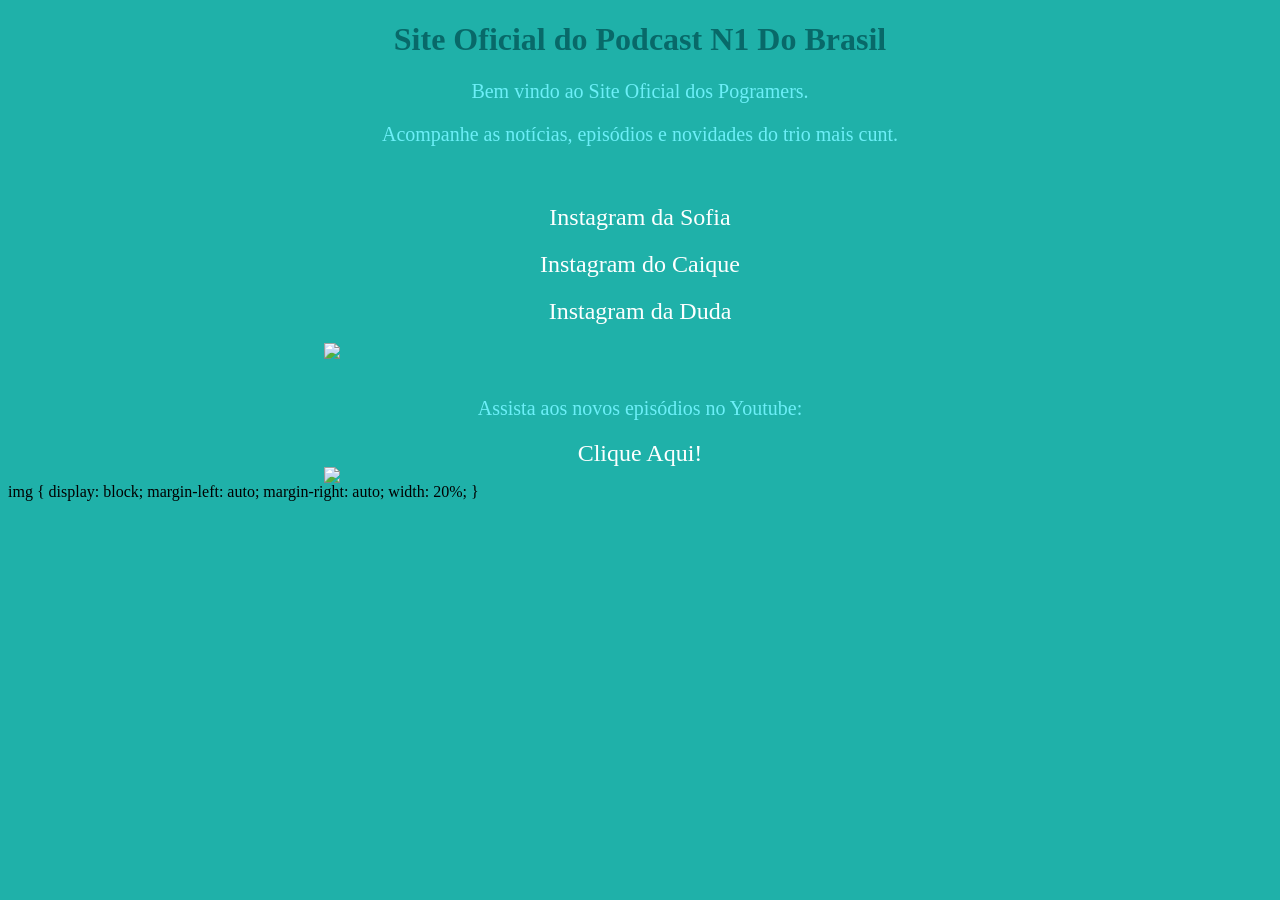
==== index.html @ b7e8392b "Create index.html" ====
<!DOCTYPE html>
<html>
<head>
<title>Pograma</title>
<style>
body {
    background-color: #1fb1a9;
}
h1 {
    color: #086969;
    text-align: center;
    font-family: Brush Script, MT, cursive;
}
p {
    font-family: Baskerville;
    font-size: 20px;
    color: #6ceff8;
    text-align: center;
    
}
a {
    display: block;
    text-align: center;
    margin-top: 20px;
    font-size: 24px;
    color: #06818a;
    text-decoration: none;
}
img {
  display: block;
  margin-left: auto;
  margin-right: auto;
  width: 50%; 
}
</style>
</head>
<body>

<h1>Site Oficial do Podcast N1 Do Brasil</h1>
<p>Bem vindo ao Site Oficial dos Pogramers.</p>
<p>Acompanhe as notícias, episódios e novidades do trio mais cunt.</p>
<br>
<a style="color: #fdffff;" href="https://www.instagram.com/sofiasantino/?hl=pt-br">Instagram da Sofia</a> 
 
 <a style="color: #fdffff;" href="https://www.instagram.com/ciclopin/?hl=pt">Instagram do Caique</a> 

<a style="color: #fdffff;" href="https://www.instagram.com/doarda/?hl=pt-br">Instagram da Duda</a> 
 
 <br>
 <img src="pogrs.jpg">
 <br>
 <p>Assista aos novos episódios no Youtube:</p>
 <a style="color: #fdffff;" href="https://www.youtube.com/@sofiasantino">Clique Aqui! </a>
<img src="divos.jpg">
img {
  display: block;
  margin-left: auto;
  margin-right: auto;
  width: 20%; 
}
</body>
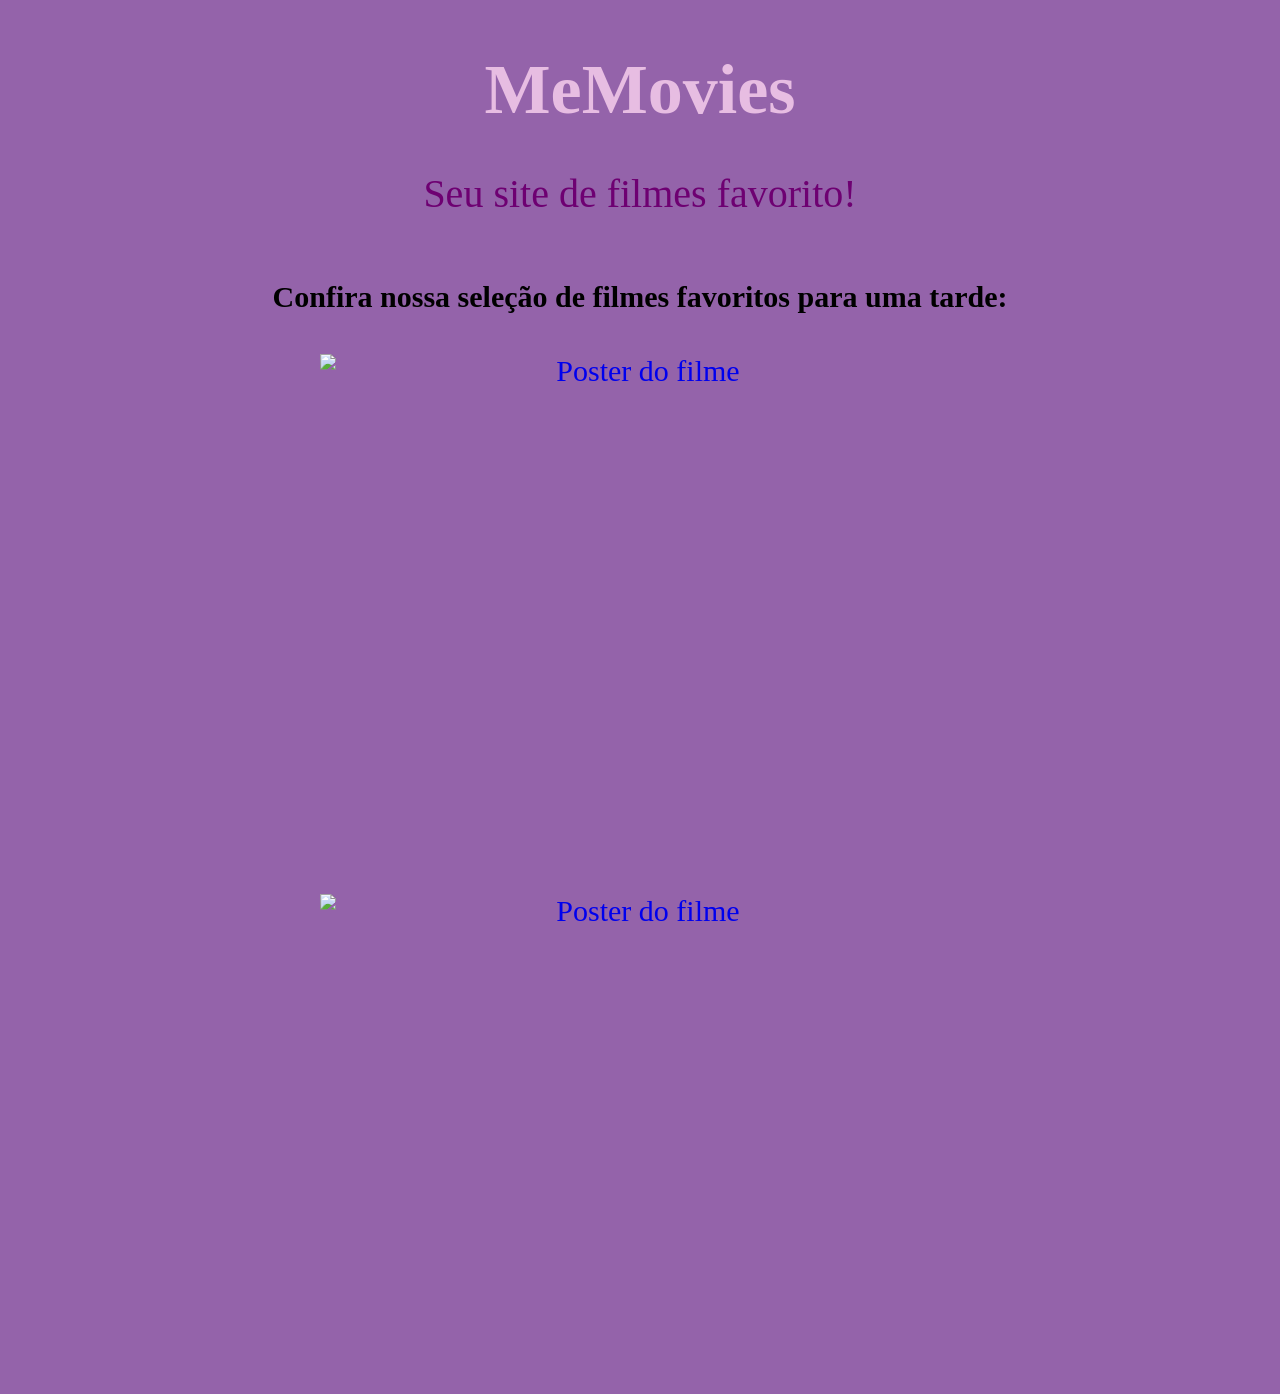
==== commit 8c5c4898: "Add files via upload" ====
--- a/index.html
+++ b/index.html
@@ -1,61 +1,21 @@
-<!DOCTYPE html>
-<html>
-<head>
-<title>Pograma</title>
-<style>
-body {
-    background-color: #1fb1a9;
-}
-h1 {
-    color: #086969;
-    text-align: center;
-    font-family: Brush Script, MT, cursive;
-}
-p {
-    font-family: Baskerville;
-    font-size: 20px;
-    color: #6ceff8;
-    text-align: center;
-    
-}
-a {
-    display: block;
-    text-align: center;
-    margin-top: 20px;
-    font-size: 24px;
-    color: #06818a;
-    text-decoration: none;
-}
-img {
-  display: block;
-  margin-left: auto;
-  margin-right: auto;
-  width: 50%; 
-}
-</style>
-</head>
-<body>
-
-<h1>Site Oficial do Podcast N1 Do Brasil</h1>
-<p>Bem vindo ao Site Oficial dos Pogramers.</p>
-<p>Acompanhe as notícias, episódios e novidades do trio mais cunt.</p>
-<br>
-<a style="color: #fdffff;" href="https://www.instagram.com/sofiasantino/?hl=pt-br">Instagram da Sofia</a> 
- 
- <a style="color: #fdffff;" href="https://www.instagram.com/ciclopin/?hl=pt">Instagram do Caique</a> 
-
-<a style="color: #fdffff;" href="https://www.instagram.com/doarda/?hl=pt-br">Instagram da Duda</a> 
- 
- <br>
- <img src="pogrs.jpg">
- <br>
- <p>Assista aos novos episódios no Youtube:</p>
- <a style="color: #fdffff;" href="https://www.youtube.com/@sofiasantino">Clique Aqui! </a>
-<img src="divos.jpg">
-img {
-  display: block;
-  margin-left: auto;
-  margin-right: auto;
-  width: 20%; 
-}
-</body> 
+<!DOCTYPE html>
+<html>
+<head>
+    
+  <link rel="stylesheet" href="index.css">
+<title>MeMovies</title>
+</head>
+<body>
+<h1 style="color:rgb(231, 189, 226);""font-size:90px;">MeMovies</h1>
+<p style="font-size:40px;" style="text-align:center;">Seu site de filmes favorito!</p>
+</br>
+<h2>Confira nossa seleção de filmes favoritos para uma tarde:</h2>
+<a href="piratas.html" rel="next" target="_blank">
+    <img src="imagens/caribe.jpg" alt="Poster do filme" />
+</a>
+<a href="titanic.html" rel="next" target="_blank">
+    <img src="imagens/postertitanic.jpg" alt="Poster do filme" />
+</a>
+
+</body>
+</html>
--- a/index.css
+++ b/index.css
@@ -0,0 +1,55 @@
+body {
+  background-color: rgb(148, 99, 170);
+   margin: 0;
+   padding: 0;
+   min-height: 100vh;
+}
+h2 {
+  color: rgb(231, 131, 218)
+   display: flex;
+  justify-content: center; 
+  text-align: center;
+  font-size: 30px;
+  margin-bottom: 40px;
+}
+
+h1 {
+  color: rgb(231, 189, 226)
+   display: flex;
+  justify-content: center; 
+  text-align: center;
+  font-size: 70px;
+  margin-bottom: 40px;
+  margin-top: 50px;
+}
+p {
+  color: rgb(110, 0, 114);
+  margin-bottom: 20px;
+  font-size: 25px;
+  margin-right: 40px;
+  margin-left: 40px;
+  text-align: center;
+
+}
+img {
+    width: 500px;
+    height: 500px;
+    object-fit: contain;
+    justify-content: center; 
+    align-items: center;    
+    display: block;
+    margin-left: auto;
+    margin-right: auto;
+    margin-top: 40px;
+    width: 50%
+}
+
+a {
+  color: rgb(247, 183, 239)
+  width: 200px; 
+    margin: 0 auto;
+    text-align: center;
+  font-size: 30px;
+  text-decoration: none;
+
+}
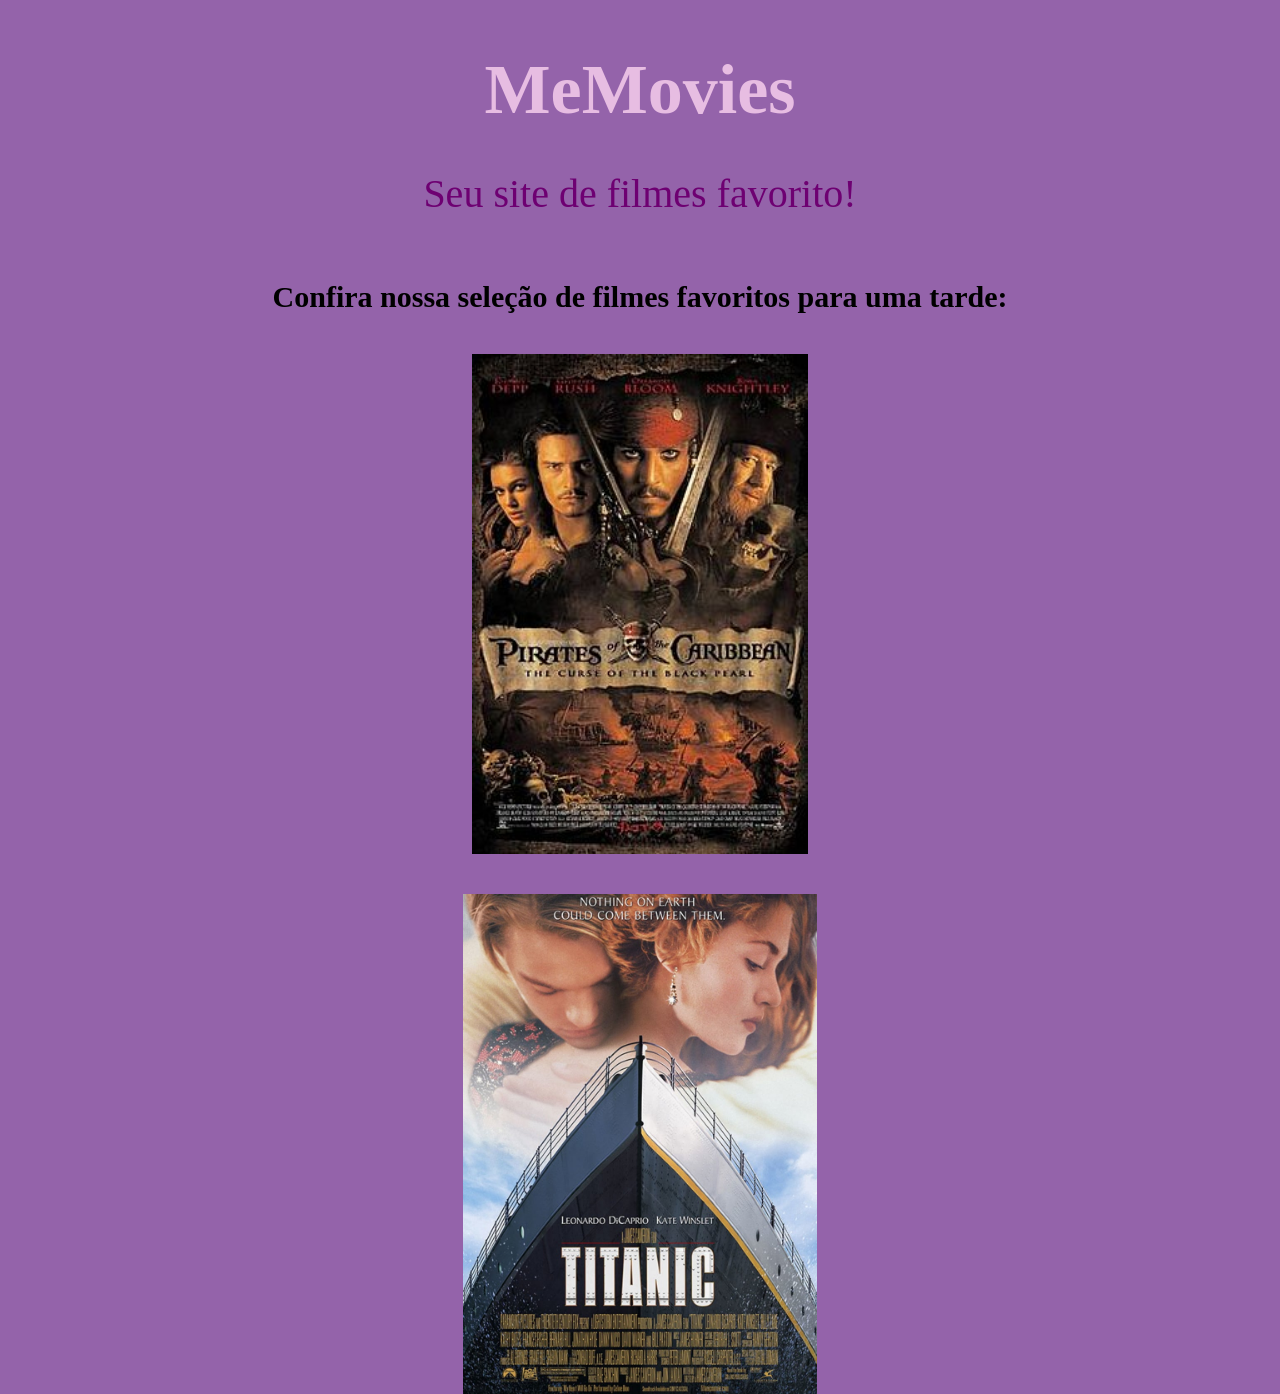
==== commit ca52a282: "Update index.html" ====
--- a/index.html
+++ b/index.html
@@ -11,11 +11,12 @@
 </br>
 <h2>Confira nossa seleção de filmes favoritos para uma tarde:</h2>
 <a href="piratas.html" rel="next" target="_blank">
-    <img src="imagens/caribe.jpg" alt="Poster do filme" />
+    <img src="caribe.jpg" alt="Poster do filme" />
 </a>
 <a href="titanic.html" rel="next" target="_blank">
-    <img src="imagens/postertitanic.jpg" alt="Poster do filme" />
+    <img src="postertitanic.jpg" alt="Poster do filme" />
 </a>
 
 </body>
-</html>+
+</html>
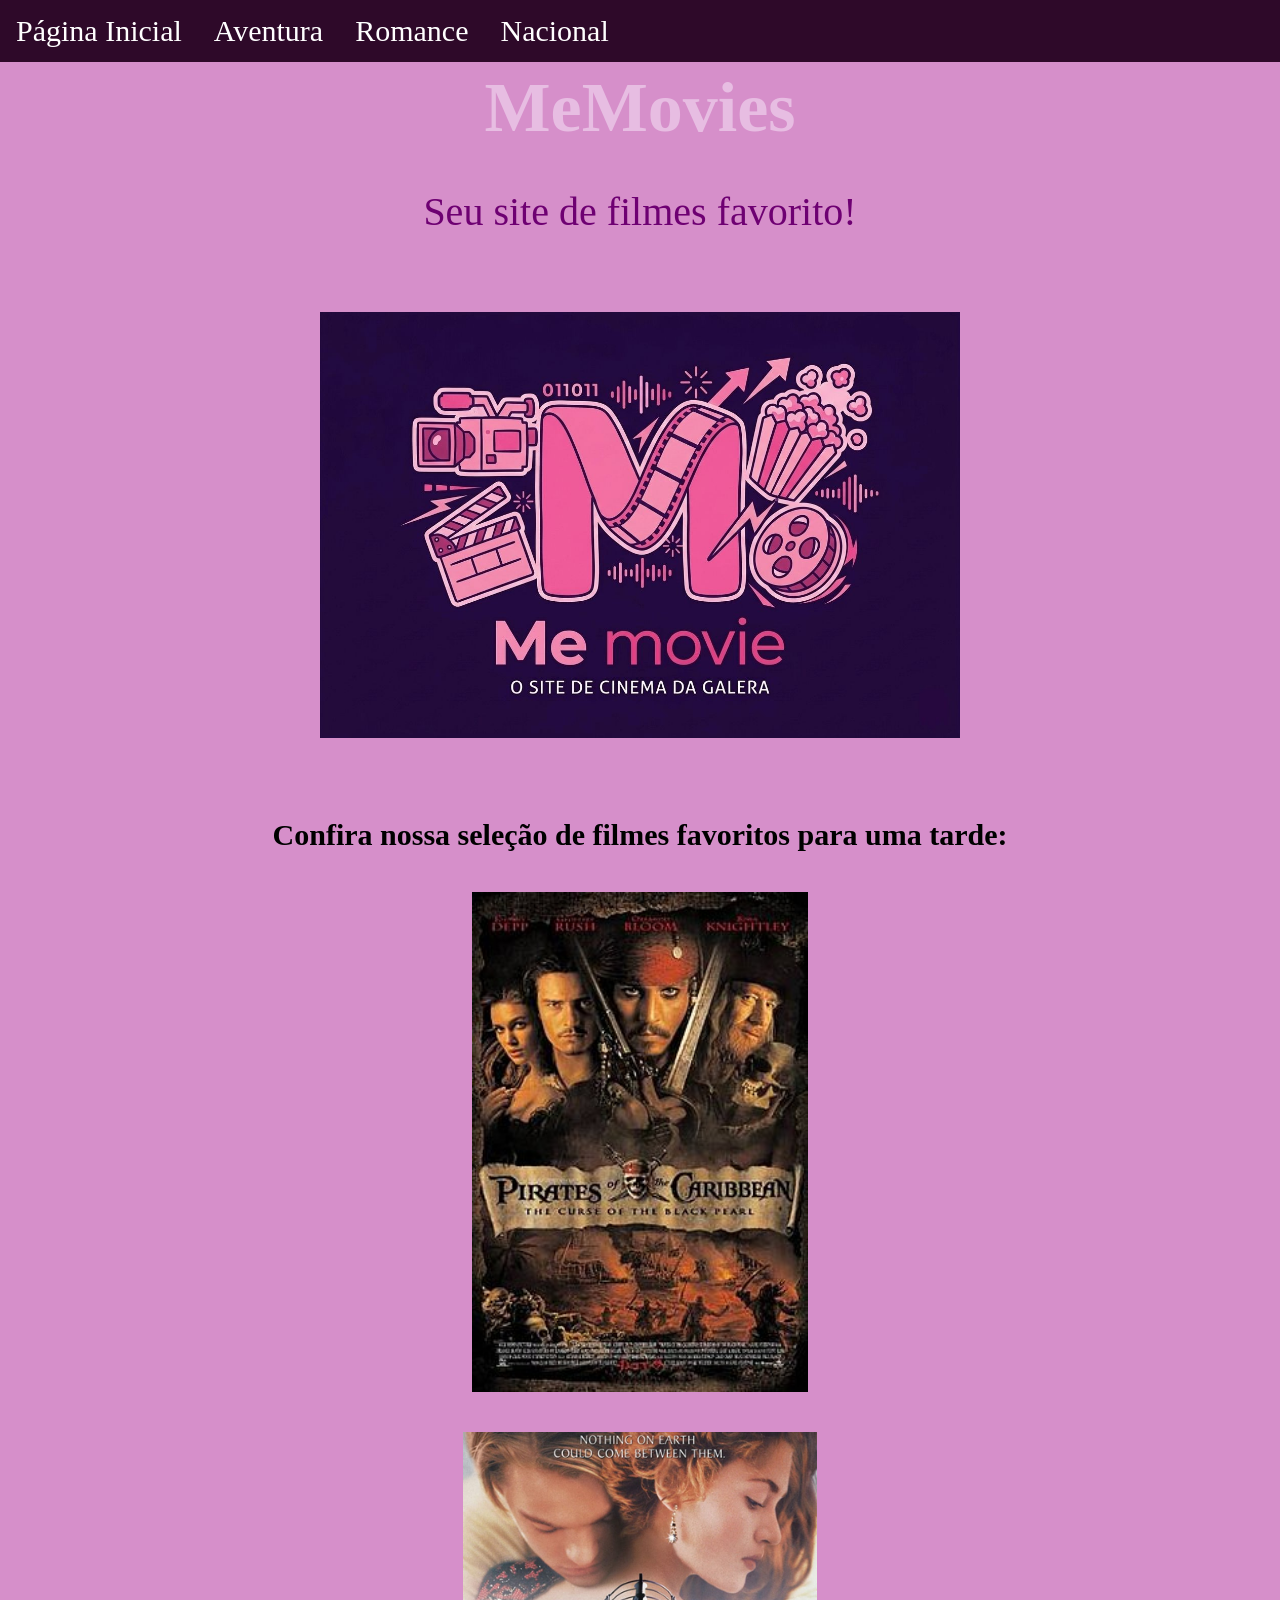
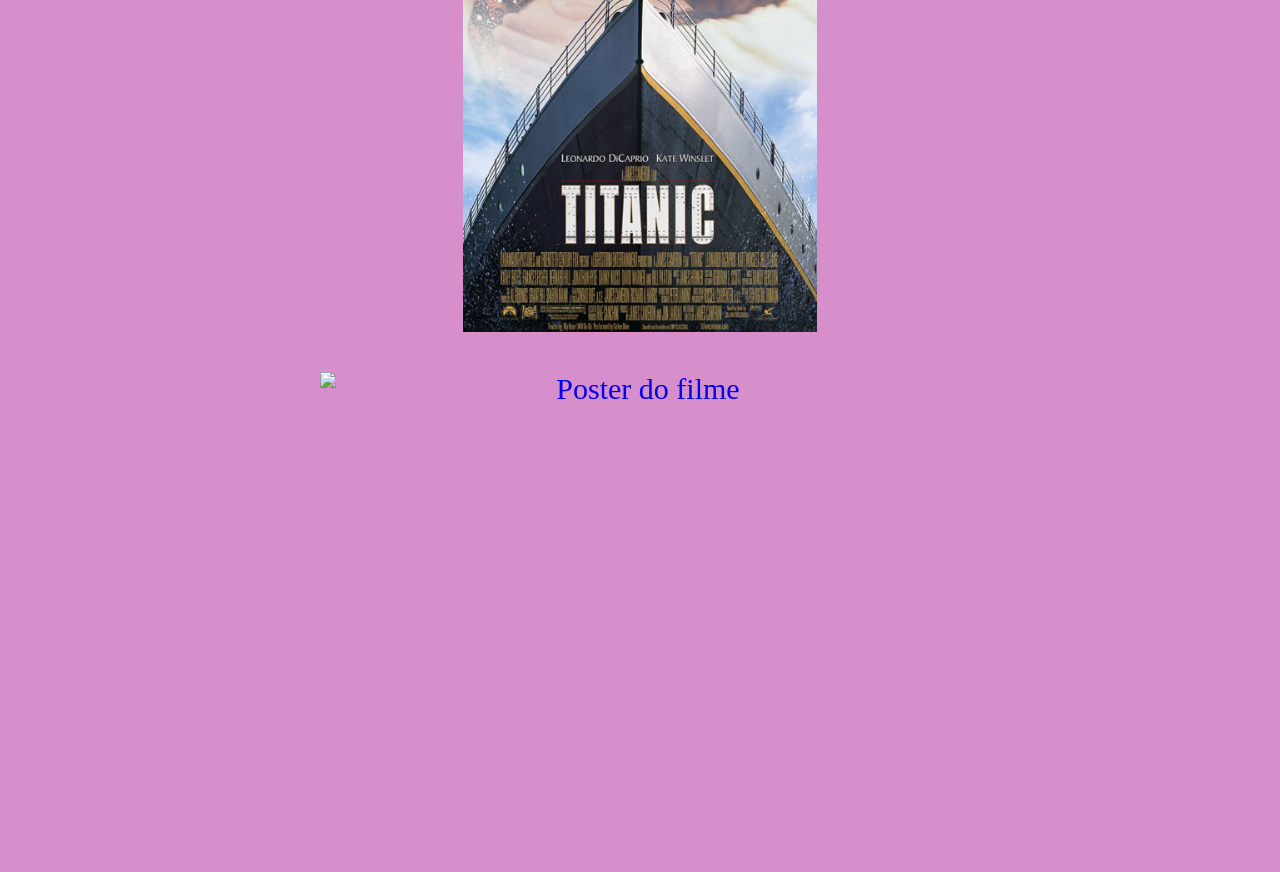
==== commit 50e20cfd: "Update index.html" ====
--- a/index.html
+++ b/index.html
@@ -4,17 +4,29 @@
     
   <link rel="stylesheet" href="index.css">
 <title>MeMovies</title>
+  <title>Navbar</title>
 </head>
 <body>
+      <ul>
+    <li><a href="index.html">Página Inicial</a></li>
+    <li><a href="piratas.html">Aventura</a></li>
+    <li><a href="titanic.html">Romance</a></li>
+    <li><a href="agente.html">Nacional</a></li>
+  </ul>
+  <br>
 <h1 style="color:rgb(231, 189, 226);""font-size:90px;">MeMovies</h1>
 <p style="font-size:40px;" style="text-align:center;">Seu site de filmes favorito!</p>
+<img src="logo.jpeg" alt="logo">
 </br>
 <h2>Confira nossa seleção de filmes favoritos para uma tarde:</h2>
-<a href="piratas.html" rel="next" target="_blank">
+<a href="piratas.html" rel="next">
     <img src="caribe.jpg" alt="Poster do filme" />
 </a>
-<a href="titanic.html" rel="next" target="_blank">
+<a href="titanic.html" rel="next">
     <img src="postertitanic.jpg" alt="Poster do filme" />
+</a>
+<a href="agente.html" rel="next">
+    <img src="agenteposter.jpg" alt="Poster do filme" />
 </a>
 
 </body>
--- a/index.css
+++ b/index.css
@@ -1,5 +1,5 @@
 body {
-  background-color: rgb(148, 99, 170);
+  background-color: rgb(214, 143, 202);
    margin: 0;
    padding: 0;
    min-height: 100vh;
@@ -52,4 +52,28 @@
   font-size: 30px;
   text-decoration: none;
 
-}+}
+
+   ul { /* bar styles */
+      list-style-type: none;
+      margin: 0;
+      padding: 0;
+      background-color: #2e0929;
+      overflow: hidden;
+      position: fixed; /* this will make the navbar stick to the top of the page */
+      top: 0;
+      width: 100%;
+    }
+    li {
+      float: left;
+    }
+    li a { /* Styling for buttons */
+      display: block;
+      color: white;
+      text-align: center;
+      padding: 14px 16px;
+      text-decoration: none;
+    }
+    li a:hover { /* on hover change color */
+      background-color: #111;
+    }
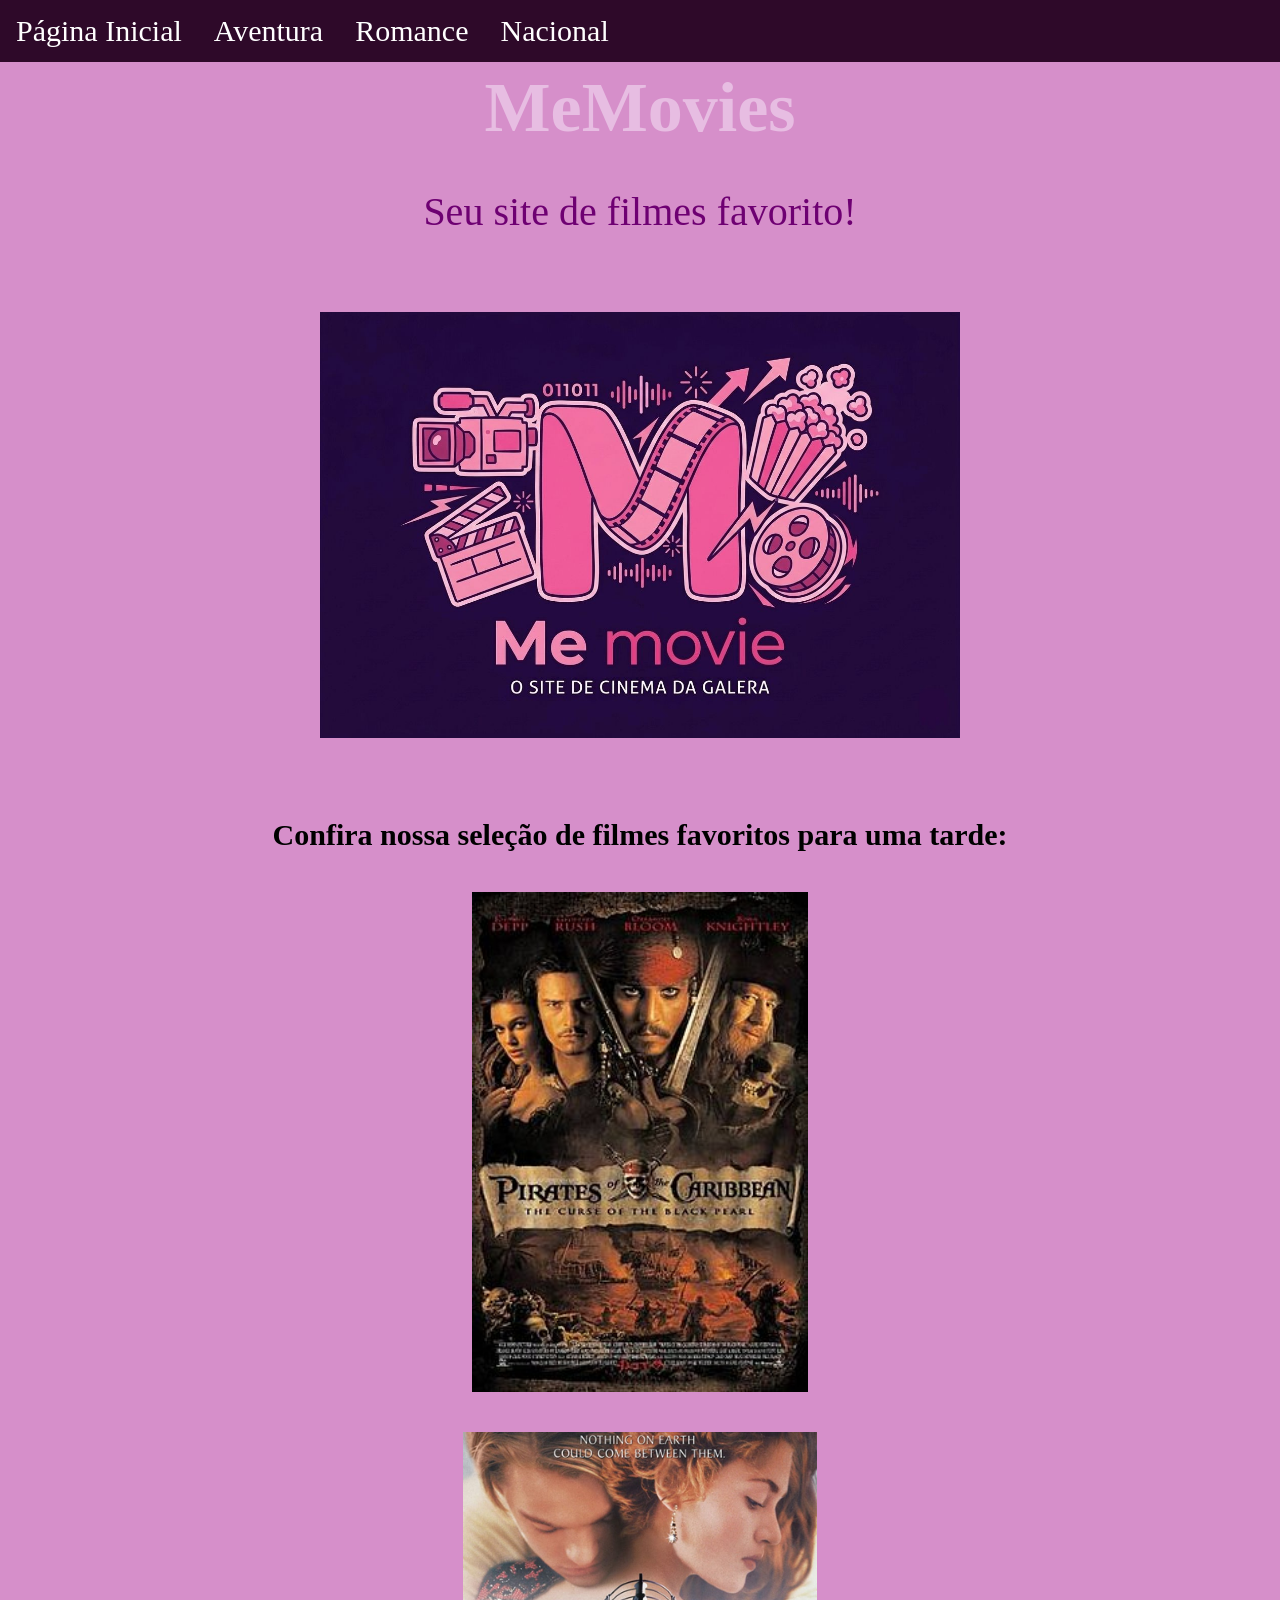
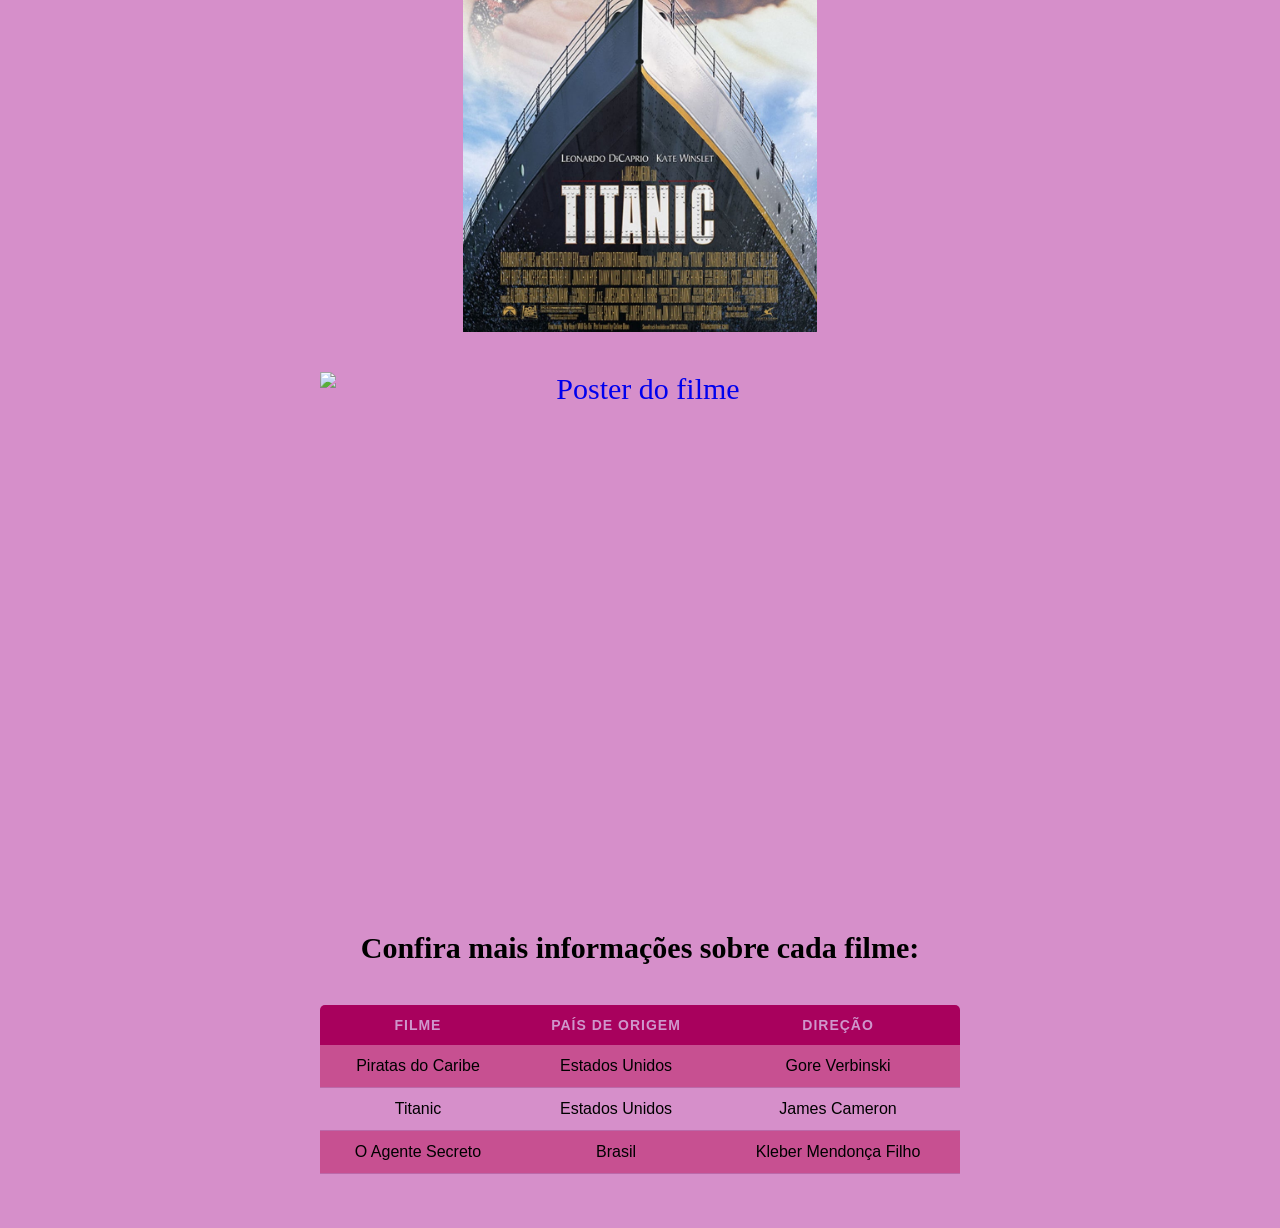
==== commit 7cf3eced: "Enhance index.html with movie information table Added a table with movie details and additional cont" ====
--- a/index.html
+++ b/index.html
@@ -28,7 +28,33 @@
 <a href="agente.html" rel="next">
     <img src="agenteposter.jpg" alt="Poster do filme" />
 </a>
-
+</br>
+<h2>Confira mais informações sobre cada filme: </h2>
+<table>
+  <tr>
+    <th>Filme</th>
+    <th>País de origem</th>
+    <th>Direção</th>
+  </tr>
+  <tr>
+    <td>Piratas do Caribe</td>
+    <td>Estados Unidos</td>
+    <td>Gore Verbinski</td>
+  </tr>
+  <tr>
+    <td>Titanic</td>
+    <td>Estados Unidos</td>
+    <td>James Cameron</td>
+  </tr>
+  <tr>
+    <td>O Agente Secreto</td>
+    <td>Brasil</td>
+    <td>Kleber Mendonça Filho</td>
+  </tr>
+</table>
+</br>
+</br>
+</br>
 </body>
 
 </html>
--- a/index.css
+++ b/index.css
@@ -45,10 +45,10 @@
 }
 
 a {
-  color: rgb(247, 183, 239)
+  color:rgb(231, 189, 226)"
   width: 200px; 
-    margin: 0 auto;
-    text-align: center;
+  margin: 0 auto;
+  text-align: center;
   font-size: 30px;
   text-decoration: none;
 
@@ -75,5 +75,57 @@
       text-decoration: none;
     }
     li a:hover { /* on hover change color */
-      background-color: #111;
+      background-color: #9439a0;
     }
+
+    div {
+  width: 1300px;
+  margin:auto;
+  background-color: rgb(148, 103, 148); /* Cor de fundo */
+  padding: 20px; 
+}
+
+/* Configuração geral da tabela */
+table {
+  width: 50%;
+  border-collapse: collapse; /* Une as bordas para um visual limpo */
+  font-family: sans-serif;
+  margin: auto;
+  font-size: 16px;
+  text-align: center;
+  table-layout: auto;
+}
+
+/* Estilização do Cabeçalho (th) */
+th {
+  background-color: #a8015d; /* Cor escura profissional */
+  color: rgb(207, 150, 204);
+  padding: 12px 15px;
+  text-transform: uppercase;
+  font-size: 14px;
+  letter-spacing: 1px;
+
+}
+
+/* Estilização das Células (td) */
+td {
+  padding: 12px 15px;
+  border-bottom: 1px solid #bb69a9;
+}
+
+/* Efeito Zebra (cores alternadas nas linhas) */
+tr:nth-child(even) {
+  background-color: #c75091;
+}
+
+/* Efeito de destaque ao passar o mouse (Interatividade) */
+tr:hover {
+  background-color: #800279;
+  transition: 0.2s;
+}
+
+/* Bordas externas suaves (opcional) */
+table {
+  border-radius: 5px 5px 0 0;
+  overflow: hidden; /* Garante que o arredondado funcione no topo */
+}
